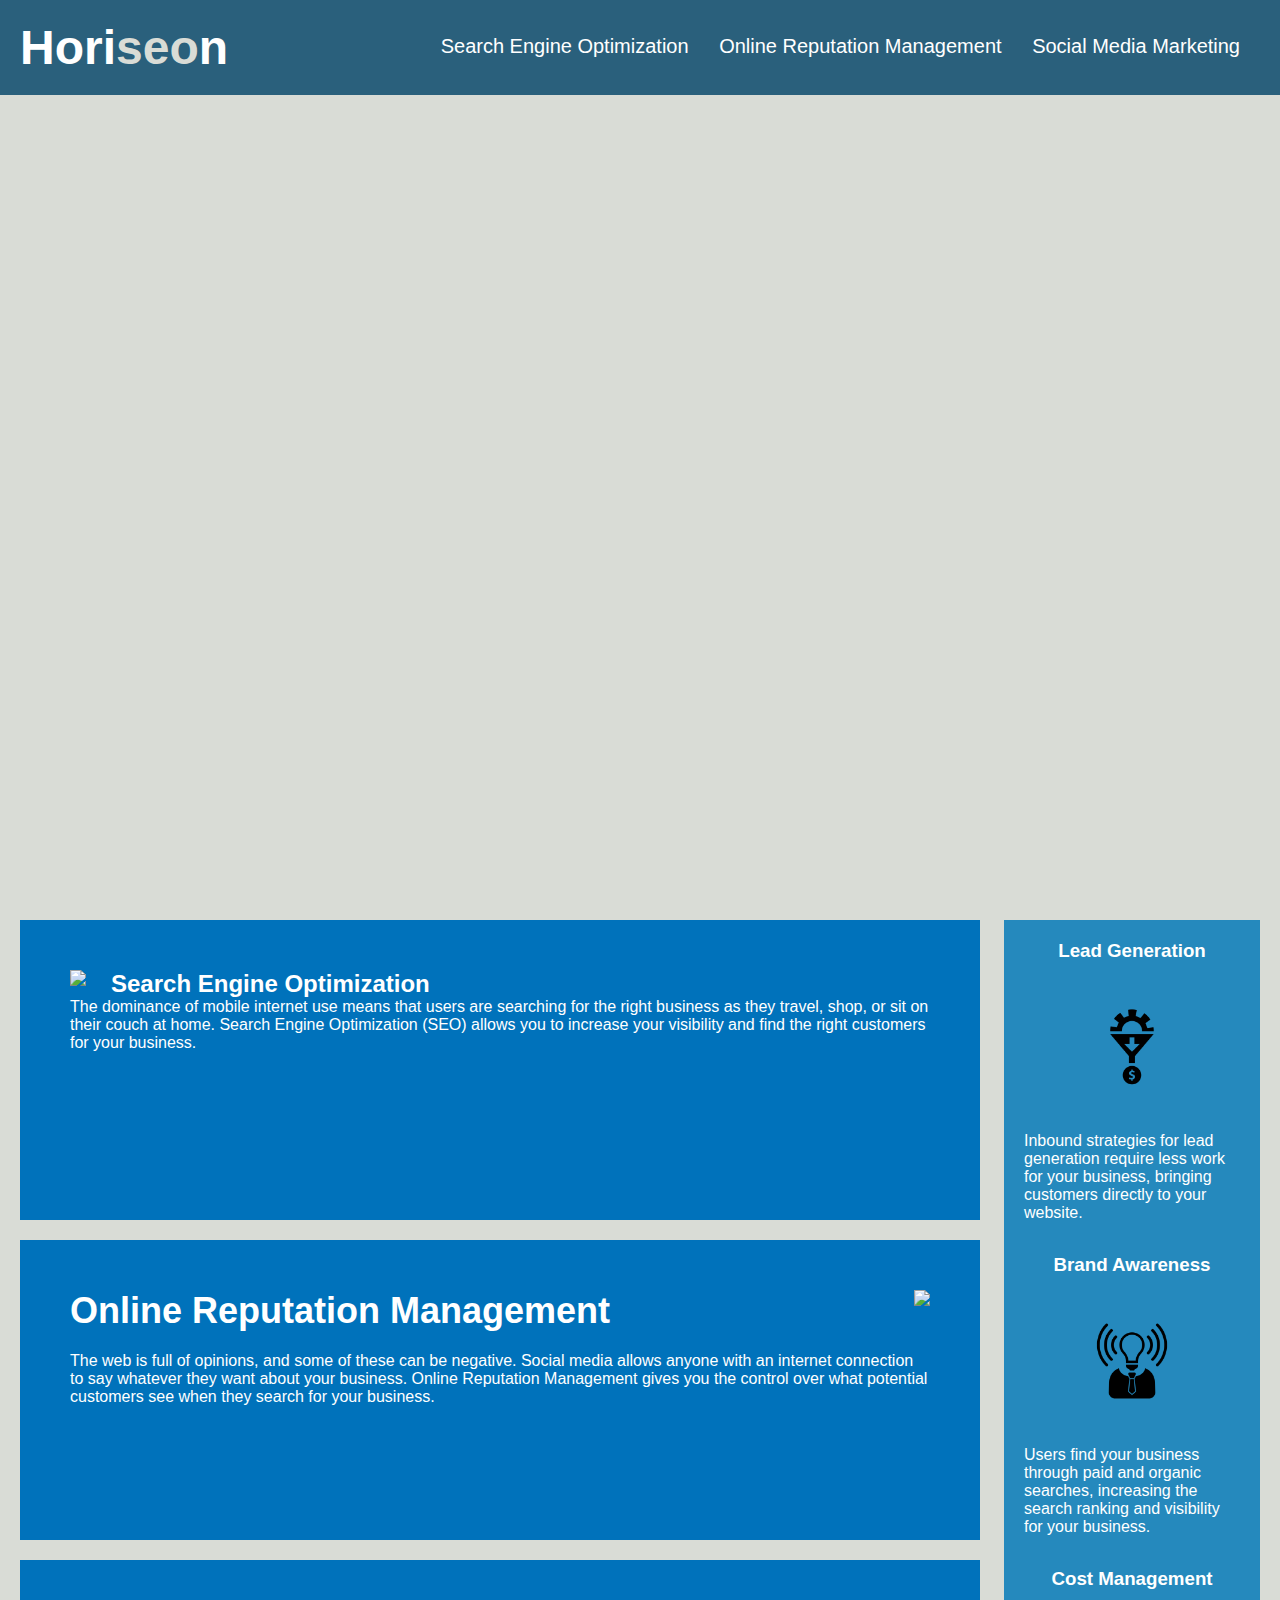
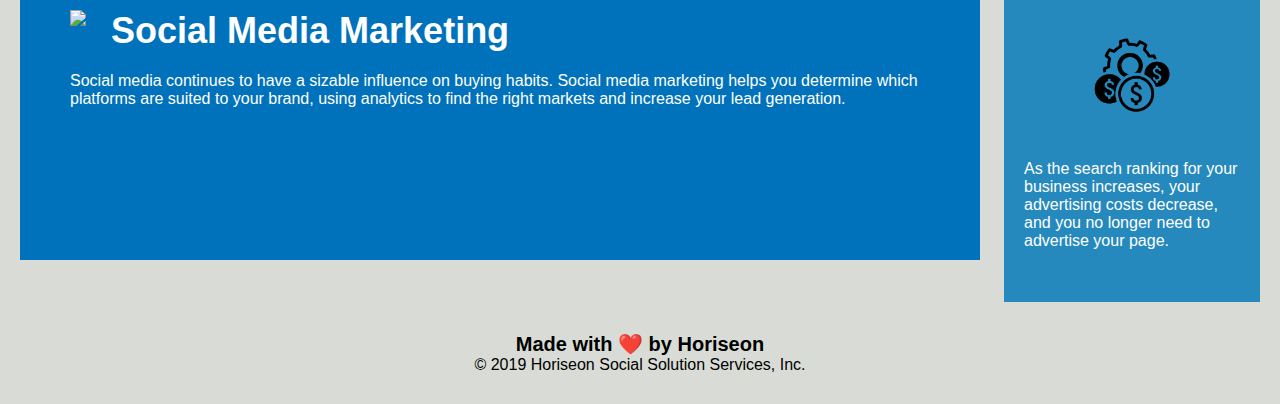
==== challenge/starter/index.html @ fe4e065c "started adding semantic html tags and fixed broken link" ====
<!DOCTYPE html>
<html lang="en-gb">

<head>
    <meta charset="UTF-8" />
    <link rel="stylesheet" href="./assets/css/style.css">
    <title>Horiseon</title>
</head>

<body>
    <header class="header">
        <h1>Hori<span class="seo">seo</span>n</h1>
        <nav>
            <ul>
                <li>
                    <a href="#search-engine-optimization">Search Engine Optimization</a>
                </li>
                <li>
                    <a href="#online-reputation-management">Online Reputation Management</a>
                </li>
                <li>
                    <a href="#social-media-marketing">Social Media Marketing</a>
                </li>
            </ul>
        </nav>
    </header>
    <main>
        <div class="hero" alt="image of people sat around an office table, looking at sheets of paper on the table."></div>
        <div class="content">
            <article id="search-engine-optimization">
                <img src="./assets/images/search-engine-optimization.jpg" class="float-left" />
                <h2>Search Engine Optimization</h2>
                <p>
                    The dominance of mobile internet use means that users are searching for the right business as they travel, shop, or sit on their couch at home. Search Engine Optimization (SEO) allows you to increase your visibility and find the right customers for your business.
                </p>
            </article>
            <article id="online-reputation-management" class="online-reputation-management">
                <img src="./assets/images/online-reputation-management.jpg" class="float-right" />
                <h2>Online Reputation Management</h2>
                <p>
                    The web is full of opinions, and some of these can be negative. Social media allows anyone with an internet connection to say whatever they want about your business. Online Reputation Management gives you the control over what potential customers see when they search for your business.
                </p>
            </article>
            <article id="social-media-marketing" class="social-media-marketing">
                <img src="./assets/images/social-media-marketing.jpg" class="float-left" />
                <h2>Social Media Marketing</h2>
                <p>
                    Social media continues to have a sizable influence on buying habits. Social media marketing helps you determine which platforms are suited to your brand, using analytics to find the right markets and increase your lead generation.
                </p>
            </article>
        </div>
        <aside class="benefits">
            <div class="benefit-lead">
                <h3>Lead Generation</h3>
                <img src="./assets/images/lead-generation.png" />
                <p>
                    Inbound strategies for lead generation require less work for your business, bringing customers directly to your website.
                </p>
            </div>
            <div class="benefit-brand">
                <h3>Brand Awareness</h3>
                <img src="./assets/images/brand-awareness.png" />
                <p>
                    Users find your business through paid and organic searches, increasing the search ranking and visibility for your business.
                </p>
            </div>
            <div class="benefit-cost">
                <h3>Cost Management</h3>
                <img src="./assets/images/cost-management.png"></img>
                <p>
                    As the search ranking for your business increases, your advertising costs decrease, and you no longer need to advertise your page.
                </p>
            </div>
        </aside>
    </main>
    
    <footer class="footer">
        <h2>Made with ❤️️ by Horiseon</h2>
        <p>
            &copy; 2019 Horiseon Social Solution Services, Inc.
        </p>
    </footer>
</body>

</html>
---- challenge/starter/assets/css/style.css ----
* {
    box-sizing: border-box;
    padding: 0;
    margin: 0;
}

body {
    background-color: #d9dcd6;
}

.header {
    padding: 20px;
    font-family: 'Trebuchet MS', 'Lucida Sans Unicode', 'Lucida Grande', 'Lucida Sans', Arial, sans-serif;
    background-color: #2a607c;
    color: #ffffff;
}

.header h1 {
    display: inline-block;
    font-size: 48px;
}

.header h1 .seo {
    color: #d9dcd6;
}

.header nav {
    padding-top: 15px;
    margin-right: 20px;
    float: right;
    font-family: 'Gill Sans', 'Gill Sans MT', Calibri, 'Trebuchet MS', sans-serif;
    font-size: 20px;
}

.header nav ul {
    list-style-type: none;
}

.header nav ul li {
    display: inline-block;
    margin-left: 25px;
}

a {
    color: #ffffff;
    text-decoration: none;
}

p {
    font-size: 16px;
}

.hero {
    height: 800px;
    width: 100%;
    margin-bottom: 25px;
    background-image: url("../images/digital-marketing-meeting.jpg");
    background-size: cover;
    background-position: center;
}

.float-left {
    float: left;
    margin-right: 25px;
}

.float-right {
    float: right;
    margin-left: 25px;
}

.content {
    width: 75%;
    display: inline-block;
    margin-left: 20px;
}

.benefits {
    margin-right: 20px;
    padding: 20px;
    clear: both;
    float: right;
    width: 20%;
    height: 100%;
    font-family: 'Gill Sans', 'Gill Sans MT', Calibri, 'Trebuchet MS', sans-serif;
    background-color: #2589bd;
}

.benefit-lead {
    margin-bottom: 32px;
    color: #ffffff;
}

.benefit-brand {
    margin-bottom: 32px;
    color: #ffffff;
}

.benefit-cost {
    margin-bottom: 32px;
    color: #ffffff;
}

.benefit-lead h3 {
    margin-bottom: 10px;
    text-align: center;
}

.benefit-brand h3 {
    margin-bottom: 10px;
    text-align: center;
}

.benefit-cost h3 {
    margin-bottom: 10px;
    text-align: center;
}

.benefit-lead img {
    display: block;
    margin: 10px auto;
    max-width: 150px;
}

.benefit-brand img {
    display: block;
    margin: 10px auto;
    max-width: 150px;
}

.benefit-cost img {
    display: block;
    margin: 10px auto;
    max-width: 150px;
}

#search-engine-optimization {
    margin-bottom: 20px;
    padding: 50px;
    height: 300px;
    font-family: 'Gill Sans', 'Gill Sans MT', Calibri, 'Trebuchet MS', sans-serif;
    background-color: #0072bb;
    color: #ffffff;
}

.online-reputation-management {
    margin-bottom: 20px;
    padding: 50px;
    height: 300px;
    font-family: 'Gill Sans', 'Gill Sans MT', Calibri, 'Trebuchet MS', sans-serif;
    background-color: #0072bb;
    color: #ffffff;
}

.social-media-marketing {
    margin-bottom: 20px;
    padding: 50px;
    height: 300px;
    font-family: 'Gill Sans', 'Gill Sans MT', Calibri, 'Trebuchet MS', sans-serif;
    background-color: #0072bb;
    color: #ffffff;
}

#search-engine-optimization img {
    max-height: 200px;
}

.online-reputation-management img {
    max-height: 200px;
}

.social-media-marketing img {
    max-height: 200px;
}

.search-engine-optimization h2 {
    margin-bottom: 20px;
    font-size: 36px;
}

.online-reputation-management h2 {
    margin-bottom: 20px;
    font-size: 36px;
}

.social-media-marketing h2 {
    margin-bottom: 20px;
    font-size: 36px;
}

.footer {
    padding: 30px;
    clear: both;
    font-family: 'Trebuchet MS', 'Lucida Sans Unicode', 'Lucida Grande', 'Lucida Sans', Arial, sans-serif;
    text-align: center;
}

.footer h2 {
    font-size: 20px;
}
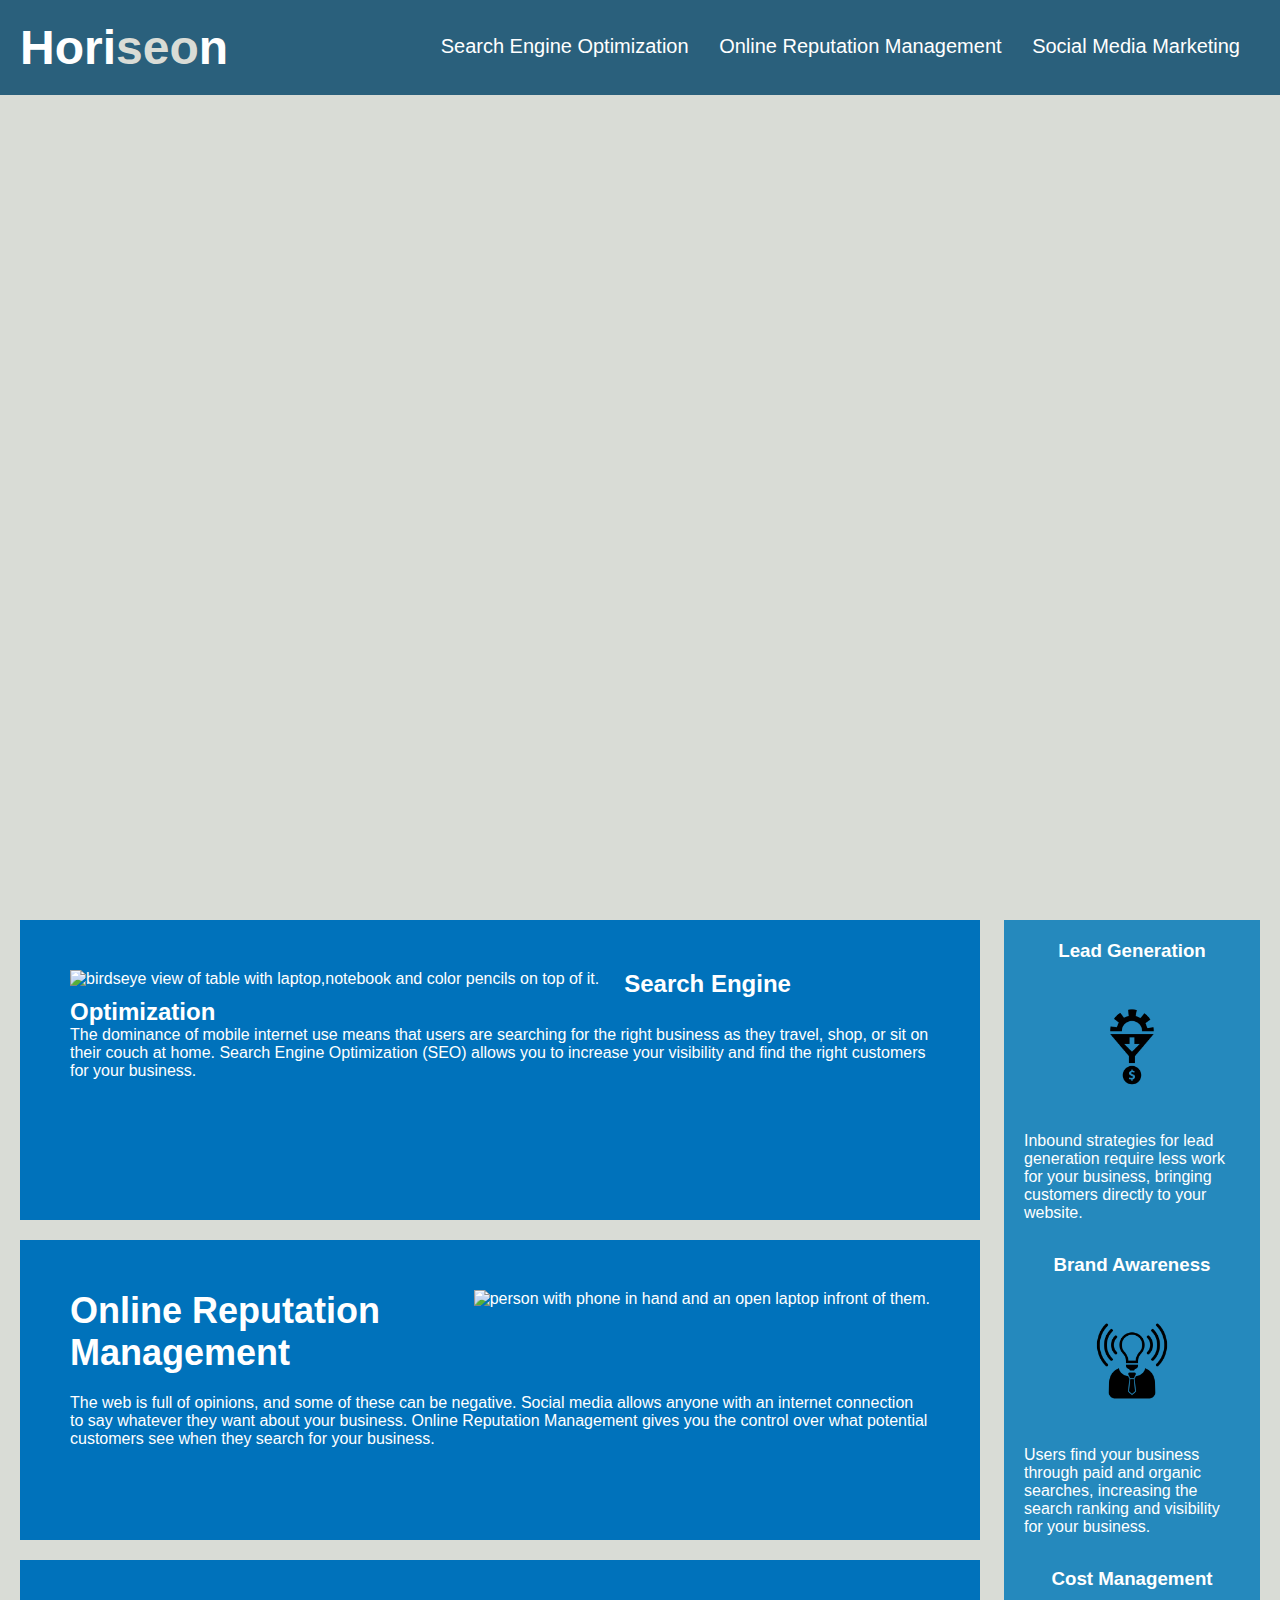
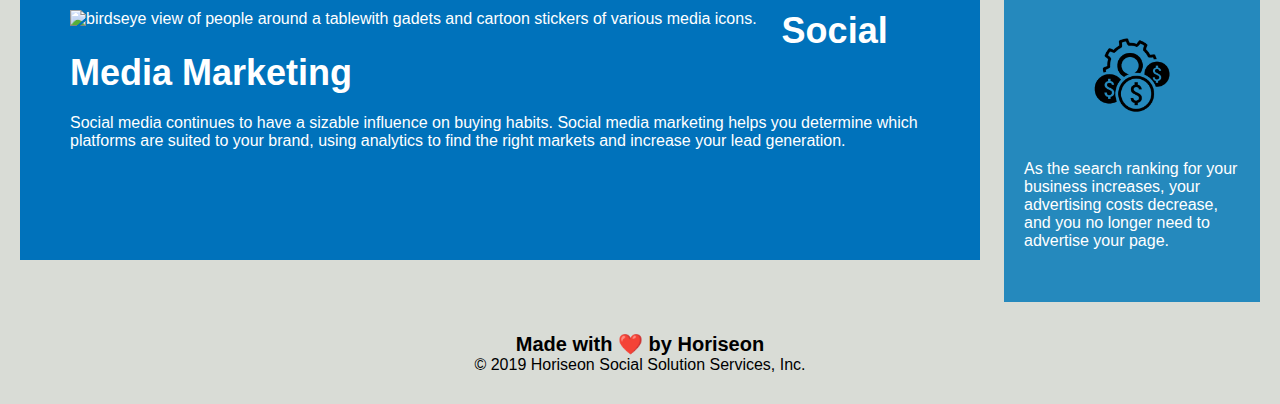
==== commit 8054028f: "added some more alt text for images" ====
--- a/challenge/starter/index.html
+++ b/challenge/starter/index.html
@@ -27,39 +27,39 @@
     <main>
         <div class="hero" alt="image of people sat around an office table, looking at sheets of paper on the table."></div>
         <div class="content">
-            <article id="search-engine-optimization">
-                <img src="./assets/images/search-engine-optimization.jpg" class="float-left" />
+            <section id="search-engine-optimization">
+                <img src="./assets/images/search-engine-optimization.jpg" alt="birdseye view of table with laptop,notebook and color pencils on top of it." class="float-left" />
                 <h2>Search Engine Optimization</h2>
                 <p>
                     The dominance of mobile internet use means that users are searching for the right business as they travel, shop, or sit on their couch at home. Search Engine Optimization (SEO) allows you to increase your visibility and find the right customers for your business.
                 </p>
-            </article>
-            <article id="online-reputation-management" class="online-reputation-management">
-                <img src="./assets/images/online-reputation-management.jpg" class="float-right" />
+            </section>
+            <section id="online-reputation-management" class="online-reputation-management">
+                <img src="./assets/images/online-reputation-management.jpg" alt="person with phone in hand and an open laptop infront of them." class="float-right" />
                 <h2>Online Reputation Management</h2>
                 <p>
                     The web is full of opinions, and some of these can be negative. Social media allows anyone with an internet connection to say whatever they want about your business. Online Reputation Management gives you the control over what potential customers see when they search for your business.
                 </p>
-            </article>
-            <article id="social-media-marketing" class="social-media-marketing">
-                <img src="./assets/images/social-media-marketing.jpg" class="float-left" />
+            </section>
+            <section id="social-media-marketing" class="social-media-marketing">
+                <img src="./assets/images/social-media-marketing.jpg" alt="birdseye view of people around a tablewith gadets and cartoon stickers of various media icons." class="float-left" />
                 <h2>Social Media Marketing</h2>
                 <p>
                     Social media continues to have a sizable influence on buying habits. Social media marketing helps you determine which platforms are suited to your brand, using analytics to find the right markets and increase your lead generation.
                 </p>
-            </article>
+            </section>
         </div>
         <aside class="benefits">
             <div class="benefit-lead">
                 <h3>Lead Generation</h3>
-                <img src="./assets/images/lead-generation.png" />
+                <img src="./assets/images/lead-generation.png" alt="icon depicting a cog inside of a filter with a coin coming out of the other end."/>
                 <p>
                     Inbound strategies for lead generation require less work for your business, bringing customers directly to your website.
                 </p>
             </div>
             <div class="benefit-brand">
                 <h3>Brand Awareness</h3>
-                <img src="./assets/images/brand-awareness.png" />
+                <img src="./assets/images/brand-awareness.png" alt="" />
                 <p>
                     Users find your business through paid and organic searches, increasing the search ranking and visibility for your business.
                 </p>
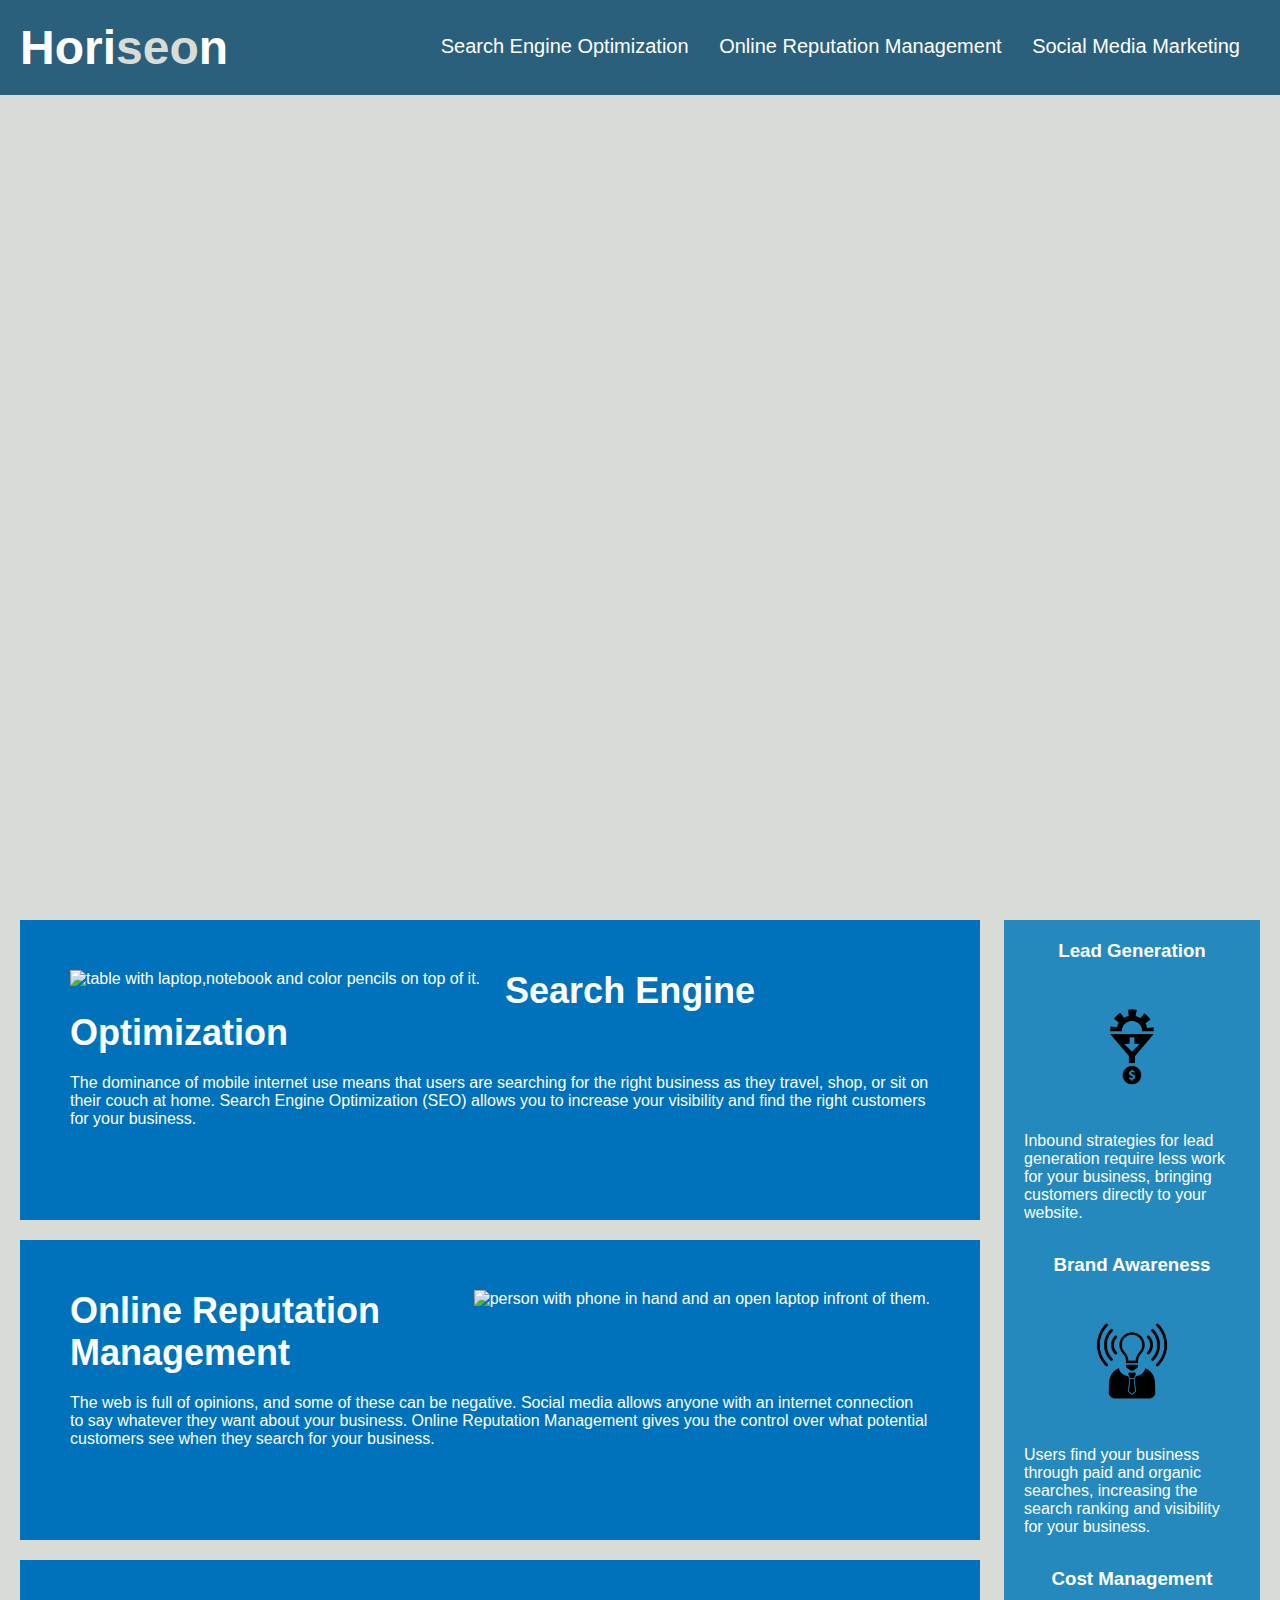
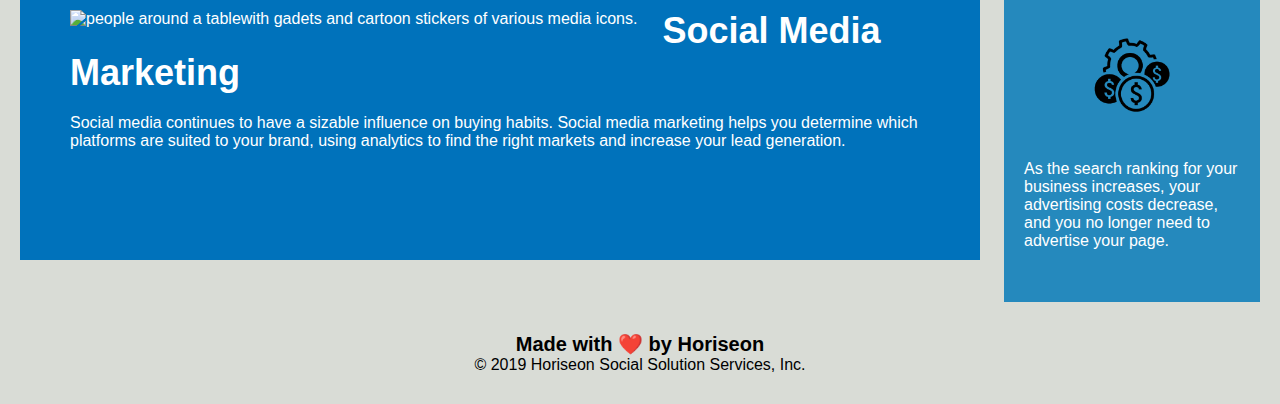
==== commit 471da768: "cleaned up css and added comments" ====
--- a/challenge/starter/index.html
+++ b/challenge/starter/index.html
@@ -24,58 +24,59 @@
             </ul>
         </nav>
     </header>
-    <main>
-        <div class="hero" alt="image of people sat around an office table, looking at sheets of paper on the table."></div>
-        <div class="content">
-            <section id="search-engine-optimization">
-                <img src="./assets/images/search-engine-optimization.jpg" alt="birdseye view of table with laptop,notebook and color pencils on top of it." class="float-left" />
-                <h2>Search Engine Optimization</h2>
-                <p>
-                    The dominance of mobile internet use means that users are searching for the right business as they travel, shop, or sit on their couch at home. Search Engine Optimization (SEO) allows you to increase your visibility and find the right customers for your business.
-                </p>
-            </section>
-            <section id="online-reputation-management" class="online-reputation-management">
-                <img src="./assets/images/online-reputation-management.jpg" alt="person with phone in hand and an open laptop infront of them." class="float-right" />
-                <h2>Online Reputation Management</h2>
-                <p>
-                    The web is full of opinions, and some of these can be negative. Social media allows anyone with an internet connection to say whatever they want about your business. Online Reputation Management gives you the control over what potential customers see when they search for your business.
-                </p>
-            </section>
-            <section id="social-media-marketing" class="social-media-marketing">
-                <img src="./assets/images/social-media-marketing.jpg" alt="birdseye view of people around a tablewith gadets and cartoon stickers of various media icons." class="float-left" />
-                <h2>Social Media Marketing</h2>
-                <p>
-                    Social media continues to have a sizable influence on buying habits. Social media marketing helps you determine which platforms are suited to your brand, using analytics to find the right markets and increase your lead generation.
-                </p>
-            </section>
-        </div>
-        <aside class="benefits">
-            <div class="benefit-lead">
-                <h3>Lead Generation</h3>
-                <img src="./assets/images/lead-generation.png" alt="icon depicting a cog inside of a filter with a coin coming out of the other end."/>
-                <p>
-                    Inbound strategies for lead generation require less work for your business, bringing customers directly to your website.
-                </p>
-            </div>
-            <div class="benefit-brand">
-                <h3>Brand Awareness</h3>
-                <img src="./assets/images/brand-awareness.png" alt="" />
-                <p>
-                    Users find your business through paid and organic searches, increasing the search ranking and visibility for your business.
-                </p>
-            </div>
-            <div class="benefit-cost">
-                <h3>Cost Management</h3>
-                <img src="./assets/images/cost-management.png"></img>
-                <p>
-                    As the search ranking for your business increases, your advertising costs decrease, and you no longer need to advertise your page.
-                </p>
-            </div>
-        </aside>
+    
+    <div class="hero"></div>
+    <main class="content">
+        <section id="search-engine-optimization" class="sub-headings">
+            <img src="./assets/images/search-engine-optimization.jpg" alt="table with laptop,notebook and color pencils on top of it." class="float-left" />
+            <h2>Search Engine Optimization</h2>
+            <p>
+                The dominance of mobile internet use means that users are searching for the right business as they travel, shop, or sit on their couch at home. Search Engine Optimization (SEO) allows you to increase your visibility and find the right customers for your business.
+            </p>
+        </section>
+        <section id="online-reputation-management" class="sub-headings">
+            <img src="./assets/images/online-reputation-management.jpg" alt="person with phone in hand and an open laptop infront of them." class="float-right" />
+            <h2>Online Reputation Management</h2>
+            <p>
+                The web is full of opinions, and some of these can be negative. Social media allows anyone with an internet connection to say whatever they want about your business. Online Reputation Management gives you the control over what potential customers see when they search for your business.
+            </p>
+        </section>
+        <section id="social-media-marketing" class="sub-headings">
+            <img src="./assets/images/social-media-marketing.jpg" alt="people around a tablewith gadets and cartoon stickers of various media icons." class="float-left" />
+            <h2>Social Media Marketing</h2>
+            <p>
+                Social media continues to have a sizable influence on buying habits. Social media marketing helps you determine which platforms are suited to your brand, using analytics to find the right markets and increase your lead generation.
+            </p>
+        </section>
     </main>
     
+    <aside class="benefits">
+        <section class="benefit-lead">
+            <h3>Lead Generation</h3>
+            <img src="./assets/images/lead-generation.png" alt="icon depicting a cog inside of a filter with a coin coming out of the other end."/>
+            <p>
+                Inbound strategies for lead generation require less work for your business, bringing customers directly to your website.
+            </p>
+        </section>
+        <section class="benefit-brand">
+            <h3>Brand Awareness</h3>
+            <img src="./assets/images/brand-awareness.png" alt="" />
+            <p>
+                Users find your business through paid and organic searches, increasing the search ranking and visibility for your business.
+            </p>
+        </section>
+        <section class="benefit-cost">
+            <h3>Cost Management</h3>
+            <img src="./assets/images/cost-management.png" alt="an icon depicting a cog and three coins that have a dollar sign on them."></img>
+            <p>
+                As the search ranking for your business increases, your advertising costs decrease, and you no longer need to advertise your page.
+            </p>
+        </section>
+    </aside>
+    
+    
     <footer class="footer">
-        <h2>Made with ❤️️ by Horiseon</h2>
+        <h6>Made with ❤️️ by Horiseon</h6>
         <p>
             &copy; 2019 Horiseon Social Solution Services, Inc.
         </p>
--- a/challenge/starter/assets/css/style.css
+++ b/challenge/starter/assets/css/style.css
@@ -1,3 +1,4 @@
+/* UNIVERSAL SELECTOR */
 * {
     box-sizing: border-box;
     padding: 0;
@@ -8,6 +9,7 @@
     background-color: #d9dcd6;
 }
 
+/* HEADER */
 .header {
     padding: 20px;
     font-family: 'Trebuchet MS', 'Lucida Sans Unicode', 'Lucida Grande', 'Lucida Sans', Arial, sans-serif;
@@ -41,11 +43,13 @@
     margin-left: 25px;
 }
 
+
 a {
     color: #ffffff;
     text-decoration: none;
 }
 
+/* MAIN SECTION */
 p {
     font-size: 16px;
 }
@@ -86,55 +90,24 @@
     background-color: #2589bd;
 }
 
-.benefit-lead {
+.benefits section {
     margin-bottom: 32px;
     color: #ffffff;
 }
 
-.benefit-brand {
-    margin-bottom: 32px;
-    color: #ffffff;
-}
-
-.benefit-cost {
-    margin-bottom: 32px;
-    color: #ffffff;
-}
-
-.benefit-lead h3 {
+.benefits section h3 {
     margin-bottom: 10px;
     text-align: center;
+
 }
-
-.benefit-brand h3 {
-    margin-bottom: 10px;
-    text-align: center;
-}
-
-.benefit-cost h3 {
-    margin-bottom: 10px;
-    text-align: center;
-}
-
-.benefit-lead img {
+.benefits section img {
     display: block;
     margin: 10px auto;
     max-width: 150px;
+
 }
 
-.benefit-brand img {
-    display: block;
-    margin: 10px auto;
-    max-width: 150px;
-}
-
-.benefit-cost img {
-    display: block;
-    margin: 10px auto;
-    max-width: 150px;
-}
-
-#search-engine-optimization {
+.sub-headings {
     margin-bottom: 20px;
     padding: 50px;
     height: 300px;
@@ -143,51 +116,16 @@
     color: #ffffff;
 }
 
-.online-reputation-management {
-    margin-bottom: 20px;
-    padding: 50px;
-    height: 300px;
-    font-family: 'Gill Sans', 'Gill Sans MT', Calibri, 'Trebuchet MS', sans-serif;
-    background-color: #0072bb;
-    color: #ffffff;
-}
-
-.social-media-marketing {
-    margin-bottom: 20px;
-    padding: 50px;
-    height: 300px;
-    font-family: 'Gill Sans', 'Gill Sans MT', Calibri, 'Trebuchet MS', sans-serif;
-    background-color: #0072bb;
-    color: #ffffff;
-}
-
-#search-engine-optimization img {
+.sub-headings img {
     max-height: 200px;
 }
 
-.online-reputation-management img {
-    max-height: 200px;
-}
-
-.social-media-marketing img {
-    max-height: 200px;
-}
-
-.search-engine-optimization h2 {
+.sub-headings h2 {
     margin-bottom: 20px;
     font-size: 36px;
 }
 
-.online-reputation-management h2 {
-    margin-bottom: 20px;
-    font-size: 36px;
-}
-
-.social-media-marketing h2 {
-    margin-bottom: 20px;
-    font-size: 36px;
-}
-
+/* FOOTER */
 .footer {
     padding: 30px;
     clear: both;
@@ -195,6 +133,6 @@
     text-align: center;
 }
 
-.footer h2 {
+.footer h6 {
     font-size: 20px;
 }
